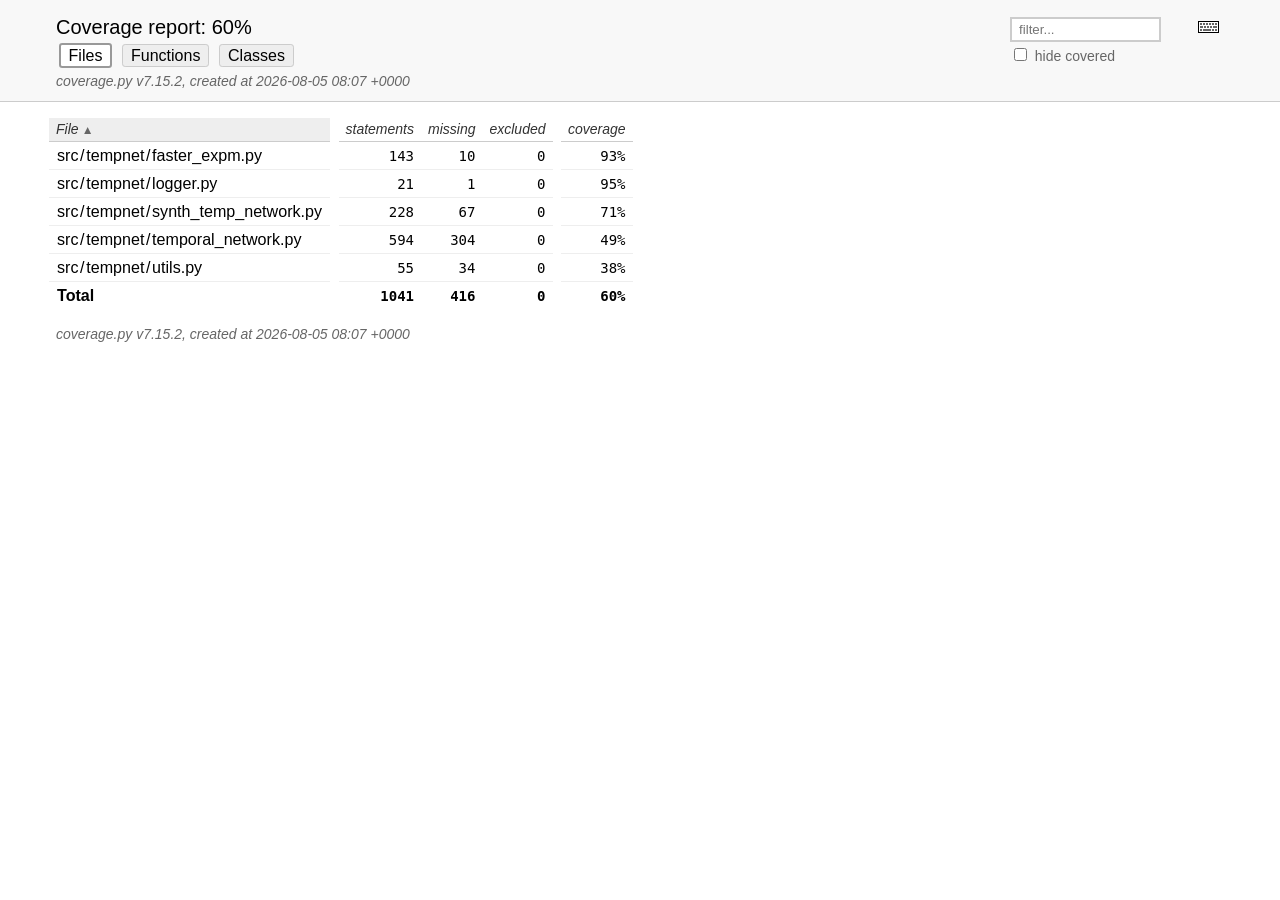
==== htmlcov/index.html @ 44eaebb2 "ci: Update coverage data" ====
<!DOCTYPE html>
<html lang="en">
<head>
    <meta http-equiv="Content-Type" content="text/html; charset=utf-8">
    <title>Coverage report</title>
    <link rel="icon" sizes="32x32" href="favicon_32_cb_c827f16f.png">
    <link rel="stylesheet" href="style_cb_4667309f.css" type="text/css">
    <script src="coverage_html_cb_dd2e7eb5.js" defer></script>
</head>
<body class="indexfile">
<header>
    <div class="content">
        <h1>Coverage report:
            <span class="pc_cov">60%</span>
        </h1>
        <aside id="help_panel_wrapper">
            <input id="help_panel_state" type="checkbox">
            <label for="help_panel_state">
                <img id="keyboard_icon" src="keybd_closed_cb_900cfef5.png" alt="Show/hide keyboard shortcuts">
            </label>
            <div id="help_panel">
                <p class="legend">Shortcuts on this page</p>
                <div class="keyhelp">
                    <p>
                        <kbd>f</kbd>
                        <kbd>s</kbd>
                        <kbd>m</kbd>
                        <kbd>x</kbd>
                        <kbd>c</kbd>
                        &nbsp; change column sorting
                    </p>
                    <p>
                        <kbd>[</kbd>
                        <kbd>]</kbd>
                        &nbsp; prev/next file
                    </p>
                    <p>
                        <kbd>?</kbd> &nbsp; show/hide this help
                    </p>
                </div>
            </div>
        </aside>
        <form id="filter_container">
            <input id="filter" type="text" value="" placeholder="filter...">
            <div>
                <input id="hide100" type="checkbox" >
                <label for="hide100">hide covered</label>
            </div>
        </form>
        <h2>
                <a class="button current">Files</a>
                <a class="button" href="function_index.html">Functions</a>
                <a class="button" href="class_index.html">Classes</a>
        </h2>
        <p class="text">
            <a class="nav" href="https://coverage.readthedocs.io/en/7.15.2">coverage.py v7.15.2</a>,
            created at 2026-08-05 08:07 +0000
        </p>
    </div>
</header>
<main id="index">
    <table class="index" data-sortable>
        <thead>
            <tr class="tablehead" title="Click to sort">
                <th id="file" class="name" aria-sort="none" data-shortcut="f">File<span class="arrows"></span></th>
                <th class="spacer">&nbsp;</th>
                <th id="statements" aria-sort="none" data-default-sort-order="descending" data-shortcut="s">statements<span class="arrows"></span></th>
                <th id="missing" aria-sort="none" data-default-sort-order="descending" data-shortcut="m">missing<span class="arrows"></span></th>
                <th id="excluded" aria-sort="none" data-default-sort-order="descending" data-shortcut="x">excluded<span class="arrows"></span></th>
                <th class="spacer">&nbsp;</th>
                <th id="coverage" aria-sort="none" data-shortcut="c">coverage<span class="arrows"></span></th>
            </tr>
        </thead>
        <tbody>
            <tr class="region">
                <td class="name"><a href="z_d9be303223cbfbc5_faster_expm_py.html">src<span class="sep">/</span>tempnet<span class="sep">/</span>faster_expm.py</a></td>
                <td class="spacer">&nbsp;</td>
                <td>143</td>
                <td>10</td>
                <td>0</td>
                <td class="spacer">&nbsp;</td>
                <td data-ratio="133 143">93%</td>
            </tr>
            <tr class="region">
                <td class="name"><a href="z_d9be303223cbfbc5_logger_py.html">src<span class="sep">/</span>tempnet<span class="sep">/</span>logger.py</a></td>
                <td class="spacer">&nbsp;</td>
                <td>21</td>
                <td>1</td>
                <td>0</td>
                <td class="spacer">&nbsp;</td>
                <td data-ratio="20 21">95%</td>
            </tr>
            <tr class="region">
                <td class="name"><a href="z_d9be303223cbfbc5_synth_temp_network_py.html">src<span class="sep">/</span>tempnet<span class="sep">/</span>synth_temp_network.py</a></td>
                <td class="spacer">&nbsp;</td>
                <td>228</td>
                <td>67</td>
                <td>0</td>
                <td class="spacer">&nbsp;</td>
                <td data-ratio="161 228">71%</td>
            </tr>
            <tr class="region">
                <td class="name"><a href="z_d9be303223cbfbc5_temporal_network_py.html">src<span class="sep">/</span>tempnet<span class="sep">/</span>temporal_network.py</a></td>
                <td class="spacer">&nbsp;</td>
                <td>594</td>
                <td>304</td>
                <td>0</td>
                <td class="spacer">&nbsp;</td>
                <td data-ratio="290 594">49%</td>
            </tr>
            <tr class="region">
                <td class="name"><a href="z_d9be303223cbfbc5_utils_py.html">src<span class="sep">/</span>tempnet<span class="sep">/</span>utils.py</a></td>
                <td class="spacer">&nbsp;</td>
                <td>55</td>
                <td>34</td>
                <td>0</td>
                <td class="spacer">&nbsp;</td>
                <td data-ratio="21 55">38%</td>
            </tr>
        </tbody>
        <tfoot>
            <tr class="total">
                <td class="name">Total</td>
                <td class="spacer">&nbsp;</td>
                <td>1041</td>
                <td>416</td>
                <td>0</td>
                <td class="spacer">&nbsp;</td>
                <td data-ratio="625 1041">60%</td>
            </tr>
        </tfoot>
    </table>
    <p id="no_rows">
        No items found using the specified filter.
    </p>
</main>
<footer>
    <div class="content">
        <p>
            <a class="nav" href="https://coverage.readthedocs.io/en/7.15.2">coverage.py v7.15.2</a>,
            created at 2026-08-05 08:07 +0000
        </p>
    </div>
    <aside class="hidden">
        <a id="prevFileLink" class="nav" href="z_d9be303223cbfbc5_utils_py.html"></a>
        <a id="nextFileLink" class="nav" href="z_d9be303223cbfbc5_faster_expm_py.html"></a>
        <button type="button" class="button_prev_file" data-shortcut="["></button>
        <button type="button" class="button_next_file" data-shortcut="]"></button>
        <button type="button" class="button_show_hide_help" data-shortcut="?"></button>
    </aside>
</footer>
</body>
</html>
---- htmlcov/style_cb_4667309f.css ----
@charset "UTF-8";
/* Licensed under the Apache License: http://www.apache.org/licenses/LICENSE-2.0 */
/* For details: https://github.com/coveragepy/coveragepy/blob/main/NOTICE.txt */
/* Don't edit this .css file. Edit the .scss file instead! */
html, body, h1, h2, h3, p, table, td, th { margin: 0; padding: 0; border: 0; font-weight: inherit; font-style: inherit; font-size: 100%; font-family: inherit; vertical-align: baseline; }

body { font-family: -apple-system, BlinkMacSystemFont, "Segoe UI", Roboto, Ubuntu, Cantarell, "Helvetica Neue", sans-serif; font-size: 1em; background: #fff; color: #000; }

@media (prefers-color-scheme: dark) { body { background: #1e1e1e; } }

@media (prefers-color-scheme: dark) { body { color: #eee; } }

html > body { font-size: 16px; }

a:active, a:focus { outline: 2px dashed #007acc; }

p { font-size: .875em; line-height: 1.4em; }

table { border-collapse: collapse; }

td { vertical-align: top; }

table tr.hidden { display: none !important; }

p#no_rows { display: none; font-size: 1.15em; font-family: -apple-system, BlinkMacSystemFont, "Segoe UI", Roboto, Ubuntu, Cantarell, "Helvetica Neue", sans-serif; }

a.nav { text-decoration: none; color: inherit; }

a.nav:hover { text-decoration: underline; color: inherit; }

.hidden { display: none; }

header { background: #f8f8f8; width: 100%; z-index: 2; border-bottom: 1px solid #ccc; }

@media (prefers-color-scheme: dark) { header { background: black; } }

@media (prefers-color-scheme: dark) { header { border-color: #333; } }

header .content { padding: 1rem 3.5rem; }

header h2 { margin-top: .5em; font-size: 1em; }

header h2 a.button { font-family: inherit; font-size: inherit; border: 1px solid; border-radius: .2em; background: #eee; color: inherit; text-decoration: none; padding: .1em .5em; margin: 1px calc(.1em + 1px); cursor: pointer; border-color: #ccc; }

@media (prefers-color-scheme: dark) { header h2 a.button { background: #333; } }

@media (prefers-color-scheme: dark) { header h2 a.button { border-color: #444; } }

header h2 a.button.current { border: 2px solid; background: #fff; border-color: #999; cursor: default; }

@media (prefers-color-scheme: dark) { header h2 a.button.current { background: #1e1e1e; } }

@media (prefers-color-scheme: dark) { header h2 a.button.current { border-color: #777; } }

header p.text { margin: .5em 0 -.5em; color: #666; font-style: italic; }

@media (prefers-color-scheme: dark) { header p.text { color: #aaa; } }

header.sticky { position: fixed; left: 0; right: 0; height: 2.5em; }

header.sticky .text { display: none; }

header.sticky h1, header.sticky h2 { font-size: 1em; margin-top: 0; display: inline-block; }

header.sticky .content { padding: 0.5rem 3.5rem; }

header.sticky .content p { font-size: 1em; }

header.sticky ~ #source { padding-top: 6.5em; }

main { position: relative; z-index: 1; }

footer { margin: 1rem 3.5rem; }

footer .content { padding: 0; color: #666; font-style: italic; }

@media (prefers-color-scheme: dark) { footer .content { color: #aaa; } }

#index { margin: 1rem 0 0 3.5rem; }

h1 { font-size: 1.25em; display: inline-block; }

#filter_container { float: right; margin: 0 2em 0 0; line-height: 1.66em; }

#filter_container #filter { width: 10em; padding: 0.2em 0.5em; border: 2px solid #ccc; background: #fff; color: #000; }

@media (prefers-color-scheme: dark) { #filter_container #filter { border-color: #444; } }

@media (prefers-color-scheme: dark) { #filter_container #filter { background: #1e1e1e; } }

@media (prefers-color-scheme: dark) { #filter_container #filter { color: #eee; } }

#filter_container #filter:focus { border-color: #007acc; }

#filter_container :disabled ~ label { color: #ccc; }

@media (prefers-color-scheme: dark) { #filter_container :disabled ~ label { color: #444; } }

#filter_container label { font-size: .875em; color: #666; }

@media (prefers-color-scheme: dark) { #filter_container label { color: #aaa; } }

header button { font-family: inherit; font-size: inherit; border: 1px solid; border-radius: .2em; background: #eee; color: inherit; text-decoration: none; padding: .1em .5em; margin: 1px calc(.1em + 1px); cursor: pointer; border-color: #ccc; }

@media (prefers-color-scheme: dark) { header button { background: #333; } }

@media (prefers-color-scheme: dark) { header button { border-color: #444; } }

header button:active, header button:focus { outline: 2px dashed #007acc; }

header button.run { background: #eeffee; }

@media (prefers-color-scheme: dark) { header button.run { background: #373d29; } }

header button.run.show_run { background: #dfd; border: 2px solid #00dd00; margin: 0 .1em; }

@media (prefers-color-scheme: dark) { header button.run.show_run { background: #373d29; } }

header button.mis { background: #ffeeee; }

@media (prefers-color-scheme: dark) { header button.mis { background: #4b1818; } }

header button.mis.show_mis { background: #fdd; border: 2px solid #ff0000; margin: 0 .1em; }

@media (prefers-color-scheme: dark) { header button.mis.show_mis { background: #4b1818; } }

header button.exc { background: #f7f7f7; }

@media (prefers-color-scheme: dark) { header button.exc { background: #333; } }

header button.exc.show_exc { background: #eee; border: 2px solid #808080; margin: 0 .1em; }

@media (prefers-color-scheme: dark) { header button.exc.show_exc { background: #333; } }

header button.par { background: #ffffd5; }

@media (prefers-color-scheme: dark) { header button.par { background: #650; } }

header button.par.show_par { background: #ffa; border: 2px solid #bbbb00; margin: 0 .1em; }

@media (prefers-color-scheme: dark) { header button.par.show_par { background: #650; } }

#help_panel, #source p .annotate.long { display: none; position: absolute; z-index: 999; background: #ffffcc; border: 1px solid #888; border-radius: .2em; color: #333; padding: .25em .5em; }

#source p .annotate.long { white-space: normal; float: right; top: 1.75em; right: 1em; height: auto; }

#help_panel_wrapper { float: right; position: relative; }

#keyboard_icon { margin: 5px; }

#help_panel_state { display: none; }

#help_panel { top: 25px; right: 0; padding: .75em; border: 1px solid #883; color: #333; }

#help_panel .keyhelp p { margin-top: .75em; }

#help_panel .legend { font-style: italic; margin-bottom: 1em; }

.indexfile #help_panel { width: 25em; }

.pyfile #help_panel { width: 18em; }

#help_panel_state:checked ~ #help_panel { display: block; }

kbd { border: 1px solid black; border-color: #888 #333 #333 #888; padding: .1em .35em; font-family: SFMono-Regular, Menlo, Monaco, Consolas, monospace; font-weight: bold; background: #eee; border-radius: 3px; }

.sep { padding: 0 .1em; }

#source { padding: 1em 0 1em 3.5rem; font-family: SFMono-Regular, Menlo, Monaco, Consolas, monospace; }

#source p { position: relative; white-space: pre; }

#source p * { box-sizing: border-box; }

#source p .n { float: left; text-align: right; width: 3.5rem; box-sizing: border-box; margin-left: -3.5rem; padding-right: 1em; color: #999; user-select: none; }

@media (prefers-color-scheme: dark) { #source p .n { color: #777; } }

#source p .n.highlight { background: #ffdd00; }

#source p .n a { scroll-margin-top: 6em; text-decoration: none; color: #999; }

@media (prefers-color-scheme: dark) { #source p .n a { color: #777; } }

#source p .n a:hover { text-decoration: underline; color: #999; }

@media (prefers-color-scheme: dark) { #source p .n a:hover { color: #777; } }

#source p .t { display: inline-block; width: 100%; box-sizing: border-box; margin-left: -.5em; padding-left: 0.3em; border-left: 0.2em solid #fff; }

@media (prefers-color-scheme: dark) { #source p .t { border-color: #1e1e1e; } }

#source p .t:hover { background: #f2f2f2; }

@media (prefers-color-scheme: dark) { #source p .t:hover { background: #282828; } }

#source p .t:hover ~ .r .annotate.long { display: block; }

#source p .t .com { color: #008000; font-style: italic; line-height: 1px; }

@media (prefers-color-scheme: dark) { #source p .t .com { color: #6a9955; } }

#source p .t .key { font-weight: bold; line-height: 1px; }

#source p .t .str, #source p .t .fst { color: #0451a5; }

@media (prefers-color-scheme: dark) { #source p .t .str, #source p .t .fst { color: #9cdcfe; } }

#source p.mis .t { border-left: 0.2em solid #ff0000; }

#source p.mis.show_mis .t { background: #fdd; }

@media (prefers-color-scheme: dark) { #source p.mis.show_mis .t { background: #4b1818; } }

#source p.mis.show_mis .t:hover { background: #f2d2d2; }

@media (prefers-color-scheme: dark) { #source p.mis.show_mis .t:hover { background: #532323; } }

#source p.mis.mis2 .t { border-left: 0.2em dotted #ff0000; }

#source p.mis.mis2.show_mis .t { background: #ffeeee; }

@media (prefers-color-scheme: dark) { #source p.mis.mis2.show_mis .t { background: #351b1b; } }

#source p.mis.mis2.show_mis .t:hover { background: #f2d2d2; }

@media (prefers-color-scheme: dark) { #source p.mis.mis2.show_mis .t:hover { background: #532323; } }

#source p.run .t { border-left: 0.2em solid #00dd00; }

#source p.run.show_run .t { background: #dfd; }

@media (prefers-color-scheme: dark) { #source p.run.show_run .t { background: #373d29; } }

#source p.run.show_run .t:hover { background: #d2f2d2; }

@media (prefers-color-scheme: dark) { #source p.run.show_run .t:hover { background: #404633; } }

#source p.run.run2 .t { border-left: 0.2em dotted #00dd00; }

#source p.run.run2.show_run .t { background: #eeffee; }

@media (prefers-color-scheme: dark) { #source p.run.run2.show_run .t { background: #2b2e24; } }

#source p.run.run2.show_run .t:hover { background: #d2f2d2; }

@media (prefers-color-scheme: dark) { #source p.run.run2.show_run .t:hover { background: #404633; } }

#source p.exc .t { border-left: 0.2em solid #808080; }

#source p.exc.show_exc .t { background: #eee; }

@media (prefers-color-scheme: dark) { #source p.exc.show_exc .t { background: #333; } }

#source p.exc.show_exc .t:hover { background: #e2e2e2; }

@media (prefers-color-scheme: dark) { #source p.exc.show_exc .t:hover { background: #3c3c3c; } }

#source p.exc.exc2 .t { border-left: 0.2em dotted #808080; }

#source p.exc.exc2.show_exc .t { background: #f7f7f7; }

@media (prefers-color-scheme: dark) { #source p.exc.exc2.show_exc .t { background: #292929; } }

#source p.exc.exc2.show_exc .t:hover { background: #e2e2e2; }

@media (prefers-color-scheme: dark) { #source p.exc.exc2.show_exc .t:hover { background: #3c3c3c; } }

#source p.par .t { border-left: 0.2em solid #bbbb00; }

#source p.par.show_par .t { background: #ffa; }

@media (prefers-color-scheme: dark) { #source p.par.show_par .t { background: #650; } }

#source p.par.show_par .t:hover { background: #f2f2a2; }

@media (prefers-color-scheme: dark) { #source p.par.show_par .t:hover { background: #6d5d0c; } }

#source p.par.par2 .t { border-left: 0.2em dotted #bbbb00; }

#source p.par.par2.show_par .t { background: #ffffd5; }

@media (prefers-color-scheme: dark) { #source p.par.par2.show_par .t { background: #423a0f; } }

#source p.par.par2.show_par .t:hover { background: #f2f2a2; }

@media (prefers-color-scheme: dark) { #source p.par.par2.show_par .t:hover { background: #6d5d0c; } }

#source p .r { position: absolute; top: 0; right: 2.5em; font-family: -apple-system, BlinkMacSystemFont, "Segoe UI", Roboto, Ubuntu, Cantarell, "Helvetica Neue", sans-serif; }

#source p .annotate { font-family: -apple-system, BlinkMacSystemFont, "Segoe UI", Roboto, Ubuntu, Cantarell, "Helvetica Neue", sans-serif; color: #666; padding-right: .5em; }

@media (prefers-color-scheme: dark) { #source p .annotate { color: #ddd; } }

#source p .annotate.short:hover ~ .long { display: block; }

#source p .annotate.long { width: 30em; right: 2.5em; }

#source p input { display: none; }

#source p input ~ .r label.ctx { cursor: pointer; border-radius: .25em; }

#source p input ~ .r label.ctx::before { content: "▶ "; }

#source p input ~ .r label.ctx:hover { background: #e8f4ff; color: #666; }

@media (prefers-color-scheme: dark) { #source p input ~ .r label.ctx:hover { background: #0f3a42; } }

@media (prefers-color-scheme: dark) { #source p input ~ .r label.ctx:hover { color: #aaa; } }

#source p input:checked ~ .r label.ctx { background: #d0e8ff; color: #666; border-radius: .75em .75em 0 0; padding: 0 .5em; margin: -.25em 0; }

@media (prefers-color-scheme: dark) { #source p input:checked ~ .r label.ctx { background: #056; } }

@media (prefers-color-scheme: dark) { #source p input:checked ~ .r label.ctx { color: #aaa; } }

#source p input:checked ~ .r label.ctx::before { content: "▼ "; }

#source p input:checked ~ .ctxs { padding: .25em .5em; overflow-y: scroll; max-height: 10.5em; }

#source p label.ctx { color: #999; display: inline-block; padding: 0 .5em; font-size: .8333em; }

@media (prefers-color-scheme: dark) { #source p label.ctx { color: #777; } }

#source p .ctxs { display: block; max-height: 0; overflow-y: hidden; transition: all .2s; padding: 0 .5em; font-family: -apple-system, BlinkMacSystemFont, "Segoe UI", Roboto, Ubuntu, Cantarell, "Helvetica Neue", sans-serif; white-space: nowrap; background: #d0e8ff; border-radius: .25em; margin-right: 1.75em; text-align: right; }

@media (prefers-color-scheme: dark) { #source p .ctxs { background: #056; } }

#index { font-family: SFMono-Regular, Menlo, Monaco, Consolas, monospace; font-size: 0.875em; }

#index table.index { margin-left: -.5em; }

#index td, #index th { text-align: right; vertical-align: baseline; padding: .25em .5em; border-bottom: 1px solid #eee; }

@media (prefers-color-scheme: dark) { #index td, #index th { border-color: #333; } }

#index td.name, #index th.name { text-align: left; width: auto; font-family: -apple-system, BlinkMacSystemFont, "Segoe UI", Roboto, Ubuntu, Cantarell, "Helvetica Neue", sans-serif; min-width: 15em; }

#index td.left, #index th.left { text-align: left; }

#index td.spacer, #index th.spacer { border: none; padding: 0; }

#index td.spacer:hover, #index th.spacer:hover { background: inherit; }

#index th { font-family: -apple-system, BlinkMacSystemFont, "Segoe UI", Roboto, Ubuntu, Cantarell, "Helvetica Neue", sans-serif; font-style: italic; color: #333; border-color: #ccc; cursor: pointer; }

@media (prefers-color-scheme: dark) { #index th { color: #ddd; } }

@media (prefers-color-scheme: dark) { #index th { border-color: #444; } }

#index th:hover { background: #eee; }

@media (prefers-color-scheme: dark) { #index th:hover { background: #333; } }

#index th .arrows { color: #666; font-size: 85%; font-family: sans-serif; font-style: normal; pointer-events: none; }

#index th[aria-sort="ascending"], #index th[aria-sort="descending"] { white-space: nowrap; background: #eee; padding-left: .5em; }

@media (prefers-color-scheme: dark) { #index th[aria-sort="ascending"], #index th[aria-sort="descending"] { background: #333; } }

#index th[aria-sort="ascending"] .arrows::after { content: " ▲"; }

#index th[aria-sort="descending"] .arrows::after { content: " ▼"; }

#index tr.grouphead th { cursor: default; font-style: normal; border-color: #999; }

@media (prefers-color-scheme: dark) { #index tr.grouphead th { border-color: #777; } }

#index td.name { font-size: 1.15em; }

#index td.name a { text-decoration: none; color: inherit; }

#index td.name .no-noun { font-style: italic; }

#index tr.total td, #index tr.total_dynamic td { font-weight: bold; border-bottom: none; }

#index tr.region:hover { background: #eee; }

@media (prefers-color-scheme: dark) { #index tr.region:hover { background: #333; } }

#index tr.region:hover td.name { text-decoration: underline; color: inherit; }

#scroll_marker { position: fixed; z-index: 3; right: 0; top: 0; width: 16px; height: 100%; background: #fff; border-left: 1px solid #eee; will-change: transform; }

@media (prefers-color-scheme: dark) { #scroll_marker { background: #1e1e1e; } }

@media (prefers-color-scheme: dark) { #scroll_marker { border-color: #333; } }

#scroll_marker .marker { background: #ccc; position: absolute; min-height: 3px; width: 100%; }

@media (prefers-color-scheme: dark) { #scroll_marker .marker { background: #444; } }
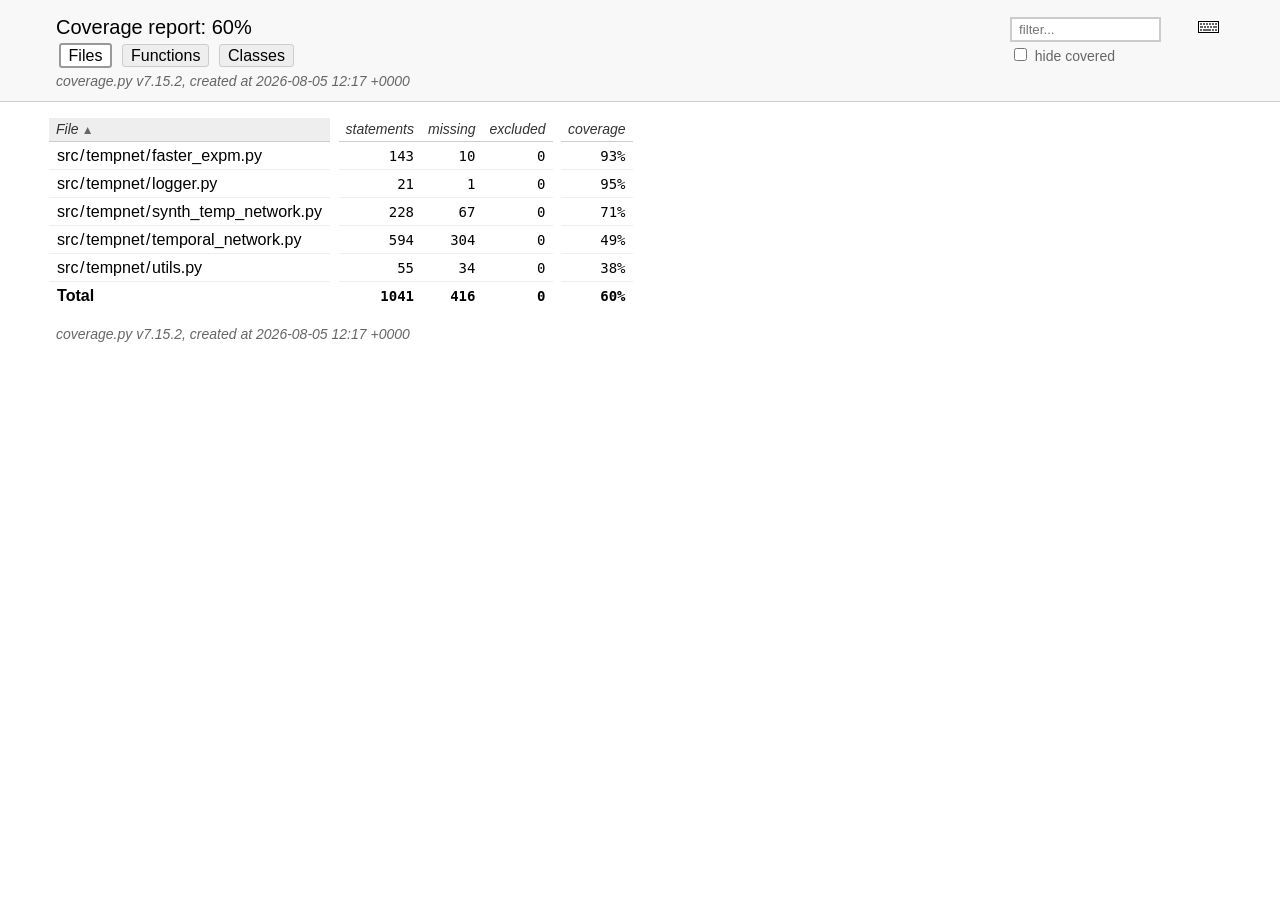
==== commit 3e983fcd: "ci: Update coverage data" ====
--- a/htmlcov/index.html
+++ b/htmlcov/index.html
@@ -54,7 +54,7 @@
         </h2>
         <p class="text">
             <a class="nav" href="https://coverage.readthedocs.io/en/7.15.2">coverage.py v7.15.2</a>,
-            created at 2026-08-05 08:07 +0000
+            created at 2026-08-05 12:17 +0000
         </p>
     </div>
 </header>
@@ -138,7 +138,7 @@
     <div class="content">
         <p>
             <a class="nav" href="https://coverage.readthedocs.io/en/7.15.2">coverage.py v7.15.2</a>,
-            created at 2026-08-05 08:07 +0000
+            created at 2026-08-05 12:17 +0000
         </p>
     </div>
     <aside class="hidden">
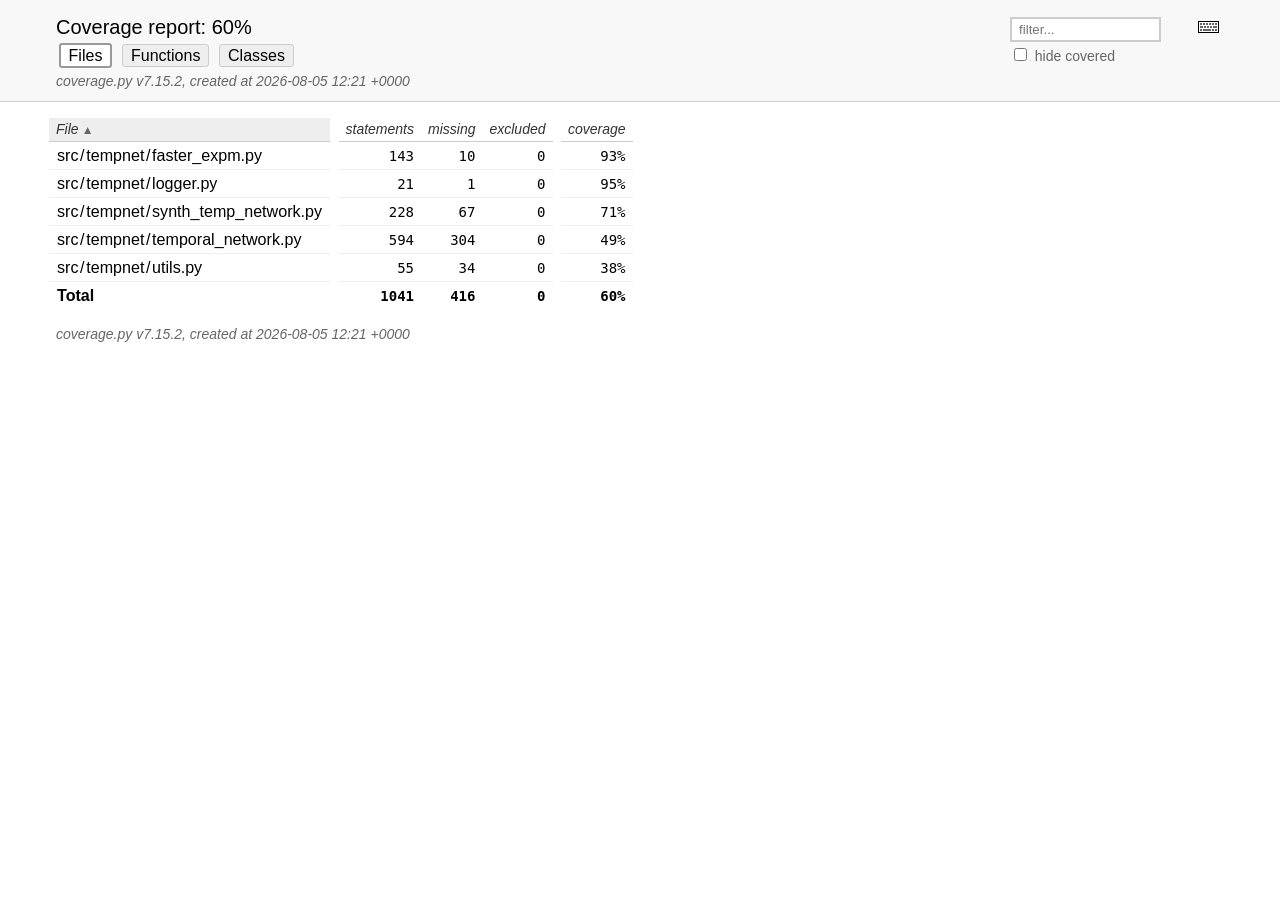
==== commit abad1a8b: "ci: Update coverage data" ====
--- a/htmlcov/index.html
+++ b/htmlcov/index.html
@@ -54,7 +54,7 @@
         </h2>
         <p class="text">
             <a class="nav" href="https://coverage.readthedocs.io/en/7.15.2">coverage.py v7.15.2</a>,
-            created at 2026-08-05 12:17 +0000
+            created at 2026-08-05 12:21 +0000
         </p>
     </div>
 </header>
@@ -138,7 +138,7 @@
     <div class="content">
         <p>
             <a class="nav" href="https://coverage.readthedocs.io/en/7.15.2">coverage.py v7.15.2</a>,
-            created at 2026-08-05 12:17 +0000
+            created at 2026-08-05 12:21 +0000
         </p>
     </div>
     <aside class="hidden">
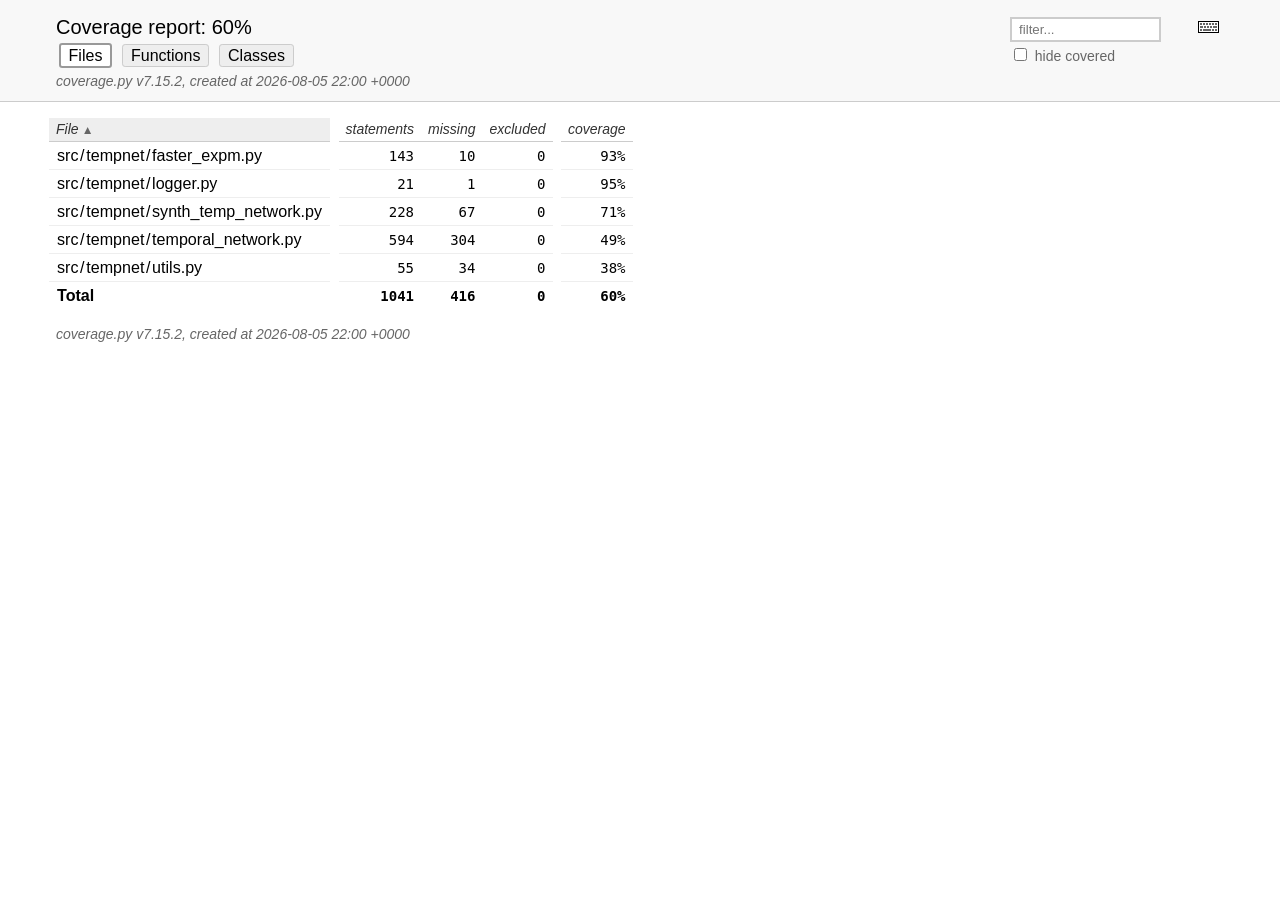
==== commit 25939f6d: "ci: Update coverage data" ====
--- a/htmlcov/index.html
+++ b/htmlcov/index.html
@@ -54,7 +54,7 @@
         </h2>
         <p class="text">
             <a class="nav" href="https://coverage.readthedocs.io/en/7.15.2">coverage.py v7.15.2</a>,
-            created at 2026-08-05 12:21 +0000
+            created at 2026-08-05 22:00 +0000
         </p>
     </div>
 </header>
@@ -138,7 +138,7 @@
     <div class="content">
         <p>
             <a class="nav" href="https://coverage.readthedocs.io/en/7.15.2">coverage.py v7.15.2</a>,
-            created at 2026-08-05 12:21 +0000
+            created at 2026-08-05 22:00 +0000
         </p>
     </div>
     <aside class="hidden">
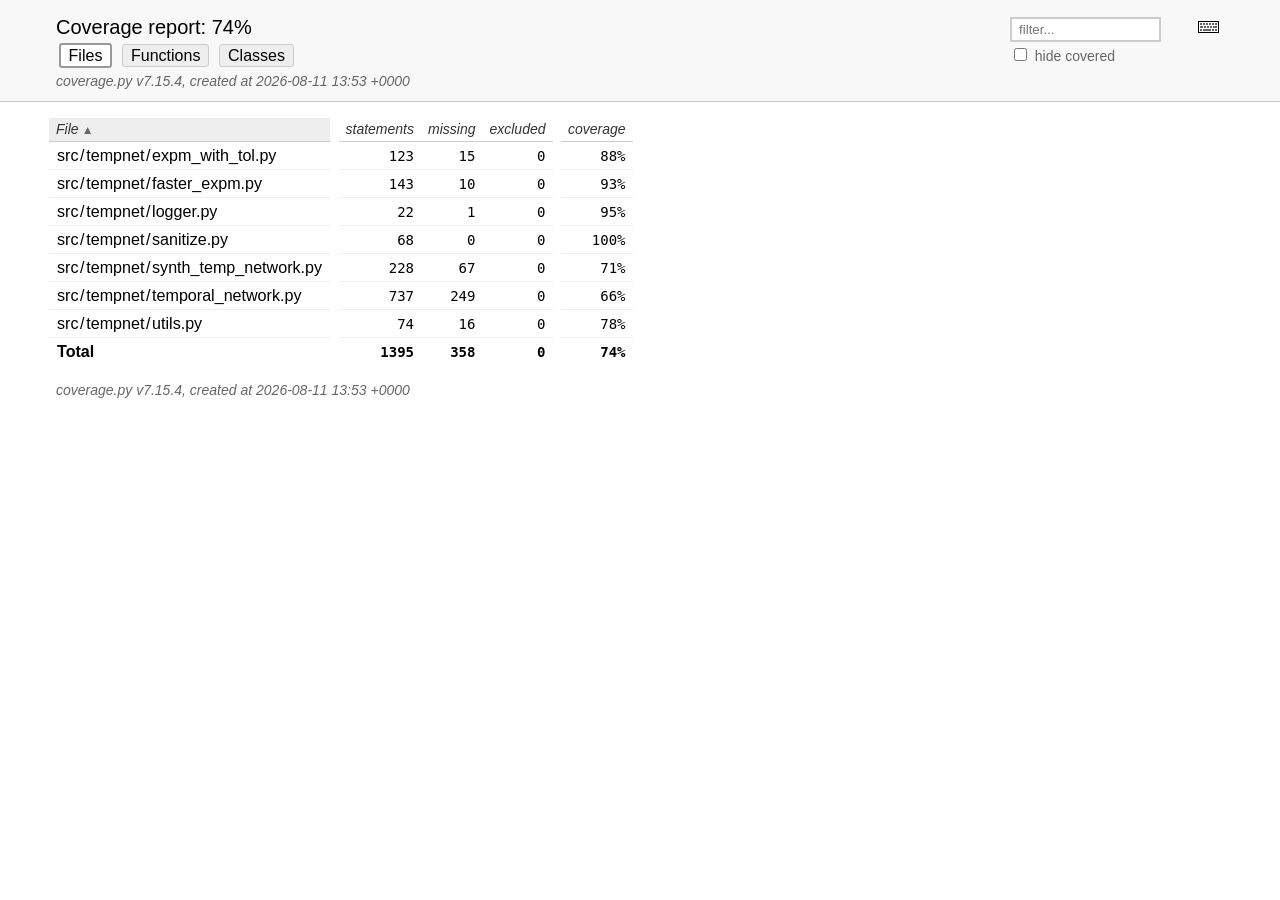
==== commit 15d3aac6: "ci: Update coverage data" ====
--- a/htmlcov/index.html
+++ b/htmlcov/index.html
@@ -11,7 +11,7 @@
 <header>
     <div class="content">
         <h1>Coverage report:
-            <span class="pc_cov">60%</span>
+            <span class="pc_cov">74%</span>
         </h1>
         <aside id="help_panel_wrapper">
             <input id="help_panel_state" type="checkbox">
@@ -53,8 +53,8 @@
                 <a class="button" href="class_index.html">Classes</a>
         </h2>
         <p class="text">
-            <a class="nav" href="https://coverage.readthedocs.io/en/7.15.2">coverage.py v7.15.2</a>,
-            created at 2026-08-05 22:00 +0000
+            <a class="nav" href="https://coverage.readthedocs.io/en/7.15.4">coverage.py v7.15.4</a>,
+            created at 2026-08-11 13:53 +0000
         </p>
     </div>
 </header>
@@ -73,6 +73,15 @@
         </thead>
         <tbody>
             <tr class="region">
+                <td class="name"><a href="z_d9be303223cbfbc5_expm_with_tol_py.html">src<span class="sep">/</span>tempnet<span class="sep">/</span>expm_with_tol.py</a></td>
+                <td class="spacer">&nbsp;</td>
+                <td>123</td>
+                <td>15</td>
+                <td>0</td>
+                <td class="spacer">&nbsp;</td>
+                <td data-ratio="108 123">88%</td>
+            </tr>
+            <tr class="region">
                 <td class="name"><a href="z_d9be303223cbfbc5_faster_expm_py.html">src<span class="sep">/</span>tempnet<span class="sep">/</span>faster_expm.py</a></td>
                 <td class="spacer">&nbsp;</td>
                 <td>143</td>
@@ -84,11 +93,20 @@
             <tr class="region">
                 <td class="name"><a href="z_d9be303223cbfbc5_logger_py.html">src<span class="sep">/</span>tempnet<span class="sep">/</span>logger.py</a></td>
                 <td class="spacer">&nbsp;</td>
-                <td>21</td>
+                <td>22</td>
                 <td>1</td>
                 <td>0</td>
                 <td class="spacer">&nbsp;</td>
-                <td data-ratio="20 21">95%</td>
+                <td data-ratio="21 22">95%</td>
+            </tr>
+            <tr class="region">
+                <td class="name"><a href="z_d9be303223cbfbc5_sanitize_py.html">src<span class="sep">/</span>tempnet<span class="sep">/</span>sanitize.py</a></td>
+                <td class="spacer">&nbsp;</td>
+                <td>68</td>
+                <td>0</td>
+                <td>0</td>
+                <td class="spacer">&nbsp;</td>
+                <td data-ratio="68 68">100%</td>
             </tr>
             <tr class="region">
                 <td class="name"><a href="z_d9be303223cbfbc5_synth_temp_network_py.html">src<span class="sep">/</span>tempnet<span class="sep">/</span>synth_temp_network.py</a></td>
@@ -102,31 +120,31 @@
             <tr class="region">
                 <td class="name"><a href="z_d9be303223cbfbc5_temporal_network_py.html">src<span class="sep">/</span>tempnet<span class="sep">/</span>temporal_network.py</a></td>
                 <td class="spacer">&nbsp;</td>
-                <td>594</td>
-                <td>304</td>
+                <td>737</td>
+                <td>249</td>
                 <td>0</td>
                 <td class="spacer">&nbsp;</td>
-                <td data-ratio="290 594">49%</td>
+                <td data-ratio="488 737">66%</td>
             </tr>
             <tr class="region">
                 <td class="name"><a href="z_d9be303223cbfbc5_utils_py.html">src<span class="sep">/</span>tempnet<span class="sep">/</span>utils.py</a></td>
                 <td class="spacer">&nbsp;</td>
-                <td>55</td>
-                <td>34</td>
+                <td>74</td>
+                <td>16</td>
                 <td>0</td>
                 <td class="spacer">&nbsp;</td>
-                <td data-ratio="21 55">38%</td>
+                <td data-ratio="58 74">78%</td>
             </tr>
         </tbody>
         <tfoot>
             <tr class="total">
                 <td class="name">Total</td>
                 <td class="spacer">&nbsp;</td>
-                <td>1041</td>
-                <td>416</td>
+                <td>1395</td>
+                <td>358</td>
                 <td>0</td>
                 <td class="spacer">&nbsp;</td>
-                <td data-ratio="625 1041">60%</td>
+                <td data-ratio="1037 1395">74%</td>
             </tr>
         </tfoot>
     </table>
@@ -137,13 +155,13 @@
 <footer>
     <div class="content">
         <p>
-            <a class="nav" href="https://coverage.readthedocs.io/en/7.15.2">coverage.py v7.15.2</a>,
-            created at 2026-08-05 22:00 +0000
+            <a class="nav" href="https://coverage.readthedocs.io/en/7.15.4">coverage.py v7.15.4</a>,
+            created at 2026-08-11 13:53 +0000
         </p>
     </div>
     <aside class="hidden">
         <a id="prevFileLink" class="nav" href="z_d9be303223cbfbc5_utils_py.html"></a>
-        <a id="nextFileLink" class="nav" href="z_d9be303223cbfbc5_faster_expm_py.html"></a>
+        <a id="nextFileLink" class="nav" href="z_d9be303223cbfbc5_expm_with_tol_py.html"></a>
         <button type="button" class="button_prev_file" data-shortcut="["></button>
         <button type="button" class="button_next_file" data-shortcut="]"></button>
         <button type="button" class="button_show_hide_help" data-shortcut="?"></button>
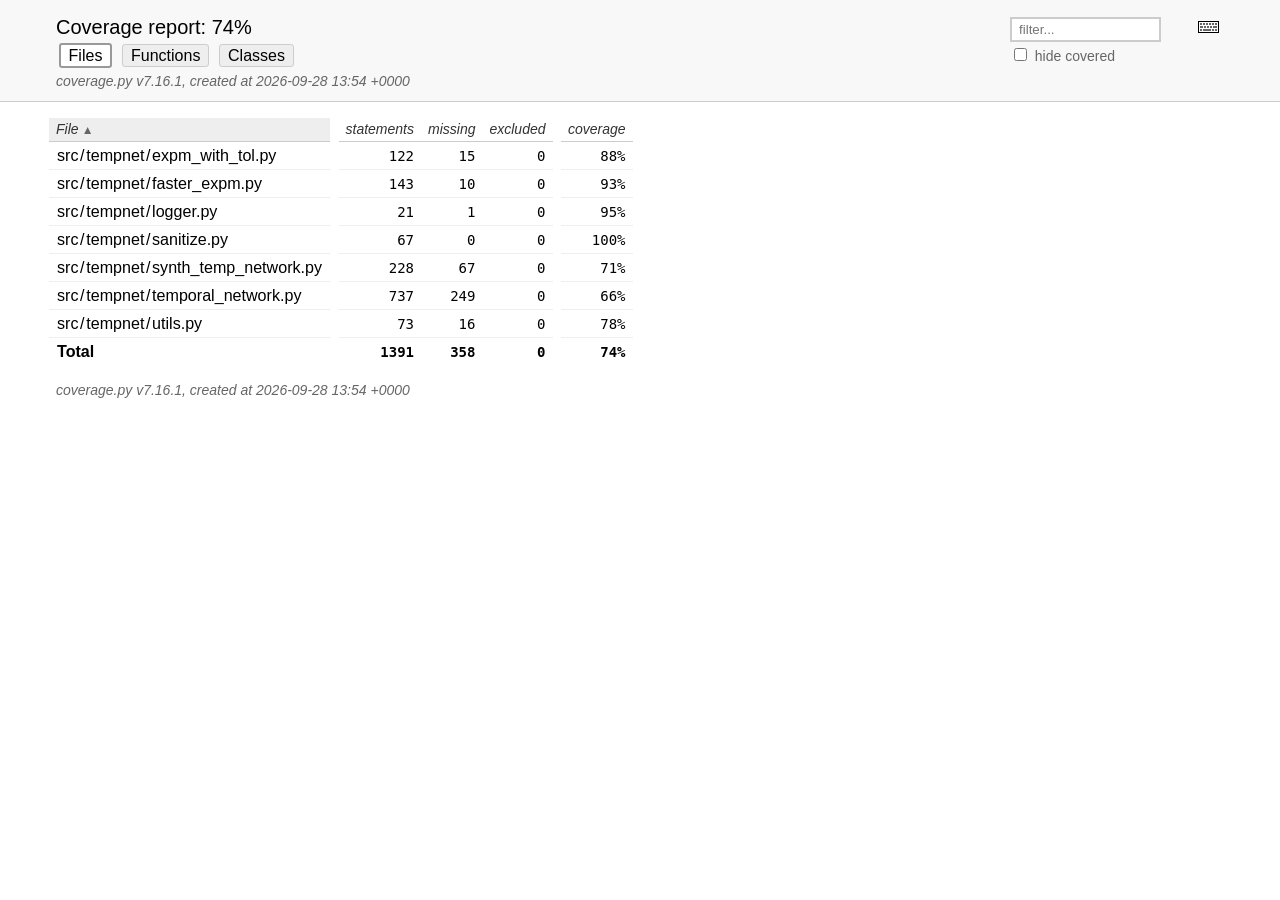
==== commit e920aa5d: "ci: Update coverage data" ====
--- a/htmlcov/index.html
+++ b/htmlcov/index.html
@@ -5,7 +5,7 @@
     <title>Coverage report</title>
     <link rel="icon" sizes="32x32" href="favicon_32_cb_c827f16f.png">
     <link rel="stylesheet" href="style_cb_4667309f.css" type="text/css">
-    <script src="coverage_html_cb_dd2e7eb5.js" defer></script>
+    <script src="coverage_html_cb_15cffcd0.js" defer></script>
 </head>
 <body class="indexfile">
 <header>
@@ -53,8 +53,8 @@
                 <a class="button" href="class_index.html">Classes</a>
         </h2>
         <p class="text">
-            <a class="nav" href="https://coverage.readthedocs.io/en/7.15.4">coverage.py v7.15.4</a>,
-            created at 2026-08-11 13:53 +0000
+            <a class="nav" href="https://coverage.readthedocs.io/en/7.16.1">coverage.py v7.16.1</a>,
+            created at 2026-09-28 13:54 +0000
         </p>
     </div>
 </header>
@@ -75,11 +75,11 @@
             <tr class="region">
                 <td class="name"><a href="z_d9be303223cbfbc5_expm_with_tol_py.html">src<span class="sep">/</span>tempnet<span class="sep">/</span>expm_with_tol.py</a></td>
                 <td class="spacer">&nbsp;</td>
-                <td>123</td>
+                <td>122</td>
                 <td>15</td>
                 <td>0</td>
                 <td class="spacer">&nbsp;</td>
-                <td data-ratio="108 123">88%</td>
+                <td data-ratio="107 122">88%</td>
             </tr>
             <tr class="region">
                 <td class="name"><a href="z_d9be303223cbfbc5_faster_expm_py.html">src<span class="sep">/</span>tempnet<span class="sep">/</span>faster_expm.py</a></td>
@@ -93,20 +93,20 @@
             <tr class="region">
                 <td class="name"><a href="z_d9be303223cbfbc5_logger_py.html">src<span class="sep">/</span>tempnet<span class="sep">/</span>logger.py</a></td>
                 <td class="spacer">&nbsp;</td>
-                <td>22</td>
+                <td>21</td>
                 <td>1</td>
                 <td>0</td>
                 <td class="spacer">&nbsp;</td>
-                <td data-ratio="21 22">95%</td>
+                <td data-ratio="20 21">95%</td>
             </tr>
             <tr class="region">
                 <td class="name"><a href="z_d9be303223cbfbc5_sanitize_py.html">src<span class="sep">/</span>tempnet<span class="sep">/</span>sanitize.py</a></td>
                 <td class="spacer">&nbsp;</td>
-                <td>68</td>
+                <td>67</td>
                 <td>0</td>
                 <td>0</td>
                 <td class="spacer">&nbsp;</td>
-                <td data-ratio="68 68">100%</td>
+                <td data-ratio="67 67">100%</td>
             </tr>
             <tr class="region">
                 <td class="name"><a href="z_d9be303223cbfbc5_synth_temp_network_py.html">src<span class="sep">/</span>tempnet<span class="sep">/</span>synth_temp_network.py</a></td>
@@ -129,22 +129,22 @@
             <tr class="region">
                 <td class="name"><a href="z_d9be303223cbfbc5_utils_py.html">src<span class="sep">/</span>tempnet<span class="sep">/</span>utils.py</a></td>
                 <td class="spacer">&nbsp;</td>
-                <td>74</td>
+                <td>73</td>
                 <td>16</td>
                 <td>0</td>
                 <td class="spacer">&nbsp;</td>
-                <td data-ratio="58 74">78%</td>
+                <td data-ratio="57 73">78%</td>
             </tr>
         </tbody>
         <tfoot>
             <tr class="total">
                 <td class="name">Total</td>
                 <td class="spacer">&nbsp;</td>
-                <td>1395</td>
+                <td>1391</td>
                 <td>358</td>
                 <td>0</td>
                 <td class="spacer">&nbsp;</td>
-                <td data-ratio="1037 1395">74%</td>
+                <td data-ratio="1033 1391">74%</td>
             </tr>
         </tfoot>
     </table>
@@ -155,8 +155,8 @@
 <footer>
     <div class="content">
         <p>
-            <a class="nav" href="https://coverage.readthedocs.io/en/7.15.4">coverage.py v7.15.4</a>,
-            created at 2026-08-11 13:53 +0000
+            <a class="nav" href="https://coverage.readthedocs.io/en/7.16.1">coverage.py v7.16.1</a>,
+            created at 2026-09-28 13:54 +0000
         </p>
     </div>
     <aside class="hidden">
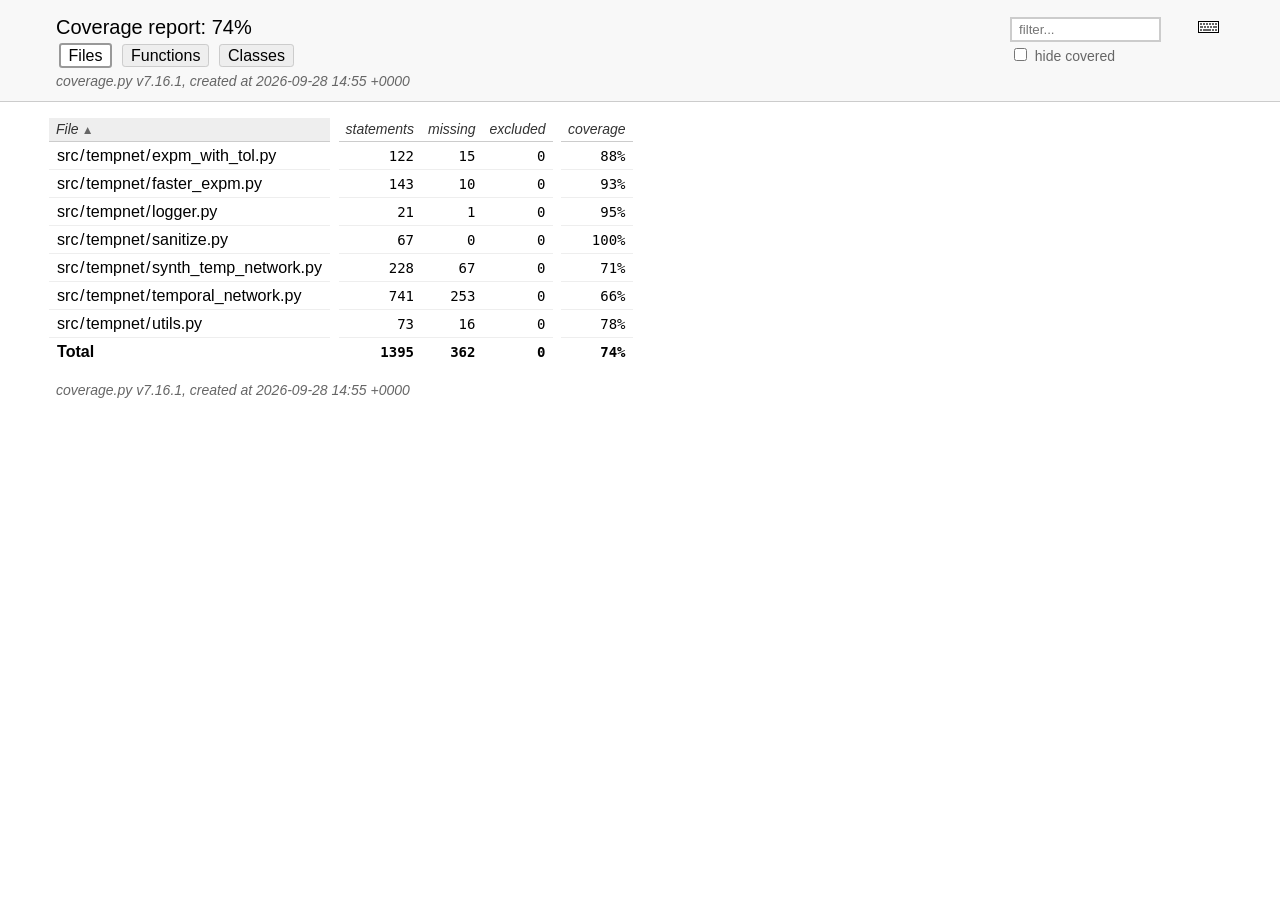
==== commit 5410f637: "ci: Update coverage data" ====
--- a/htmlcov/index.html
+++ b/htmlcov/index.html
@@ -54,7 +54,7 @@
         </h2>
         <p class="text">
             <a class="nav" href="https://coverage.readthedocs.io/en/7.16.1">coverage.py v7.16.1</a>,
-            created at 2026-09-28 13:54 +0000
+            created at 2026-09-28 14:55 +0000
         </p>
     </div>
 </header>
@@ -120,11 +120,11 @@
             <tr class="region">
                 <td class="name"><a href="z_d9be303223cbfbc5_temporal_network_py.html">src<span class="sep">/</span>tempnet<span class="sep">/</span>temporal_network.py</a></td>
                 <td class="spacer">&nbsp;</td>
-                <td>737</td>
-                <td>249</td>
+                <td>741</td>
+                <td>253</td>
                 <td>0</td>
                 <td class="spacer">&nbsp;</td>
-                <td data-ratio="488 737">66%</td>
+                <td data-ratio="488 741">66%</td>
             </tr>
             <tr class="region">
                 <td class="name"><a href="z_d9be303223cbfbc5_utils_py.html">src<span class="sep">/</span>tempnet<span class="sep">/</span>utils.py</a></td>
@@ -140,11 +140,11 @@
             <tr class="total">
                 <td class="name">Total</td>
                 <td class="spacer">&nbsp;</td>
-                <td>1391</td>
-                <td>358</td>
+                <td>1395</td>
+                <td>362</td>
                 <td>0</td>
                 <td class="spacer">&nbsp;</td>
-                <td data-ratio="1033 1391">74%</td>
+                <td data-ratio="1033 1395">74%</td>
             </tr>
         </tfoot>
     </table>
@@ -156,7 +156,7 @@
     <div class="content">
         <p>
             <a class="nav" href="https://coverage.readthedocs.io/en/7.16.1">coverage.py v7.16.1</a>,
-            created at 2026-09-28 13:54 +0000
+            created at 2026-09-28 14:55 +0000
         </p>
     </div>
     <aside class="hidden">
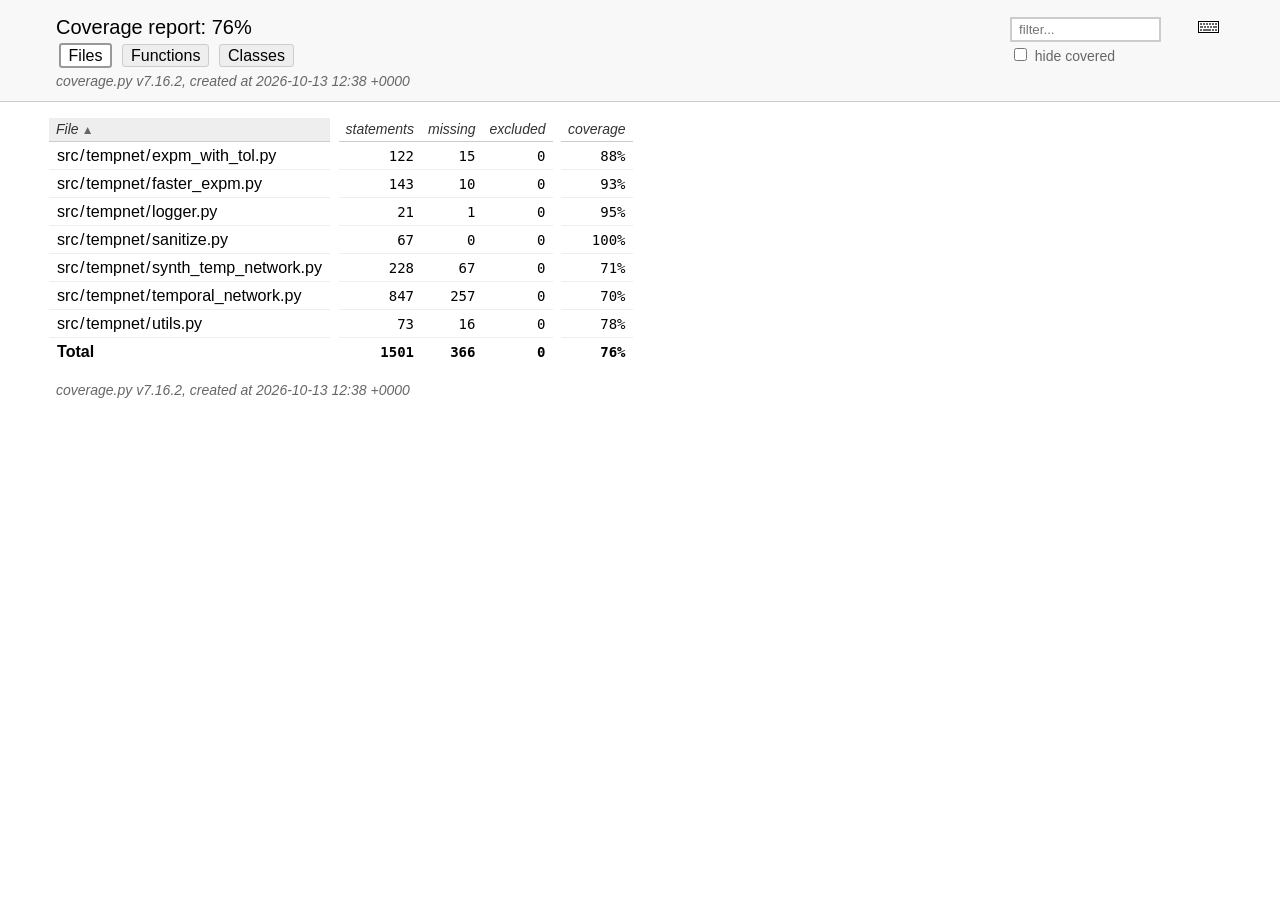
==== commit 723813b4: "ci: Update coverage data" ====
--- a/htmlcov/index.html
+++ b/htmlcov/index.html
@@ -11,7 +11,7 @@
 <header>
     <div class="content">
         <h1>Coverage report:
-            <span class="pc_cov">74%</span>
+            <span class="pc_cov">76%</span>
         </h1>
         <aside id="help_panel_wrapper">
             <input id="help_panel_state" type="checkbox">
@@ -53,8 +53,8 @@
                 <a class="button" href="class_index.html">Classes</a>
         </h2>
         <p class="text">
-            <a class="nav" href="https://coverage.readthedocs.io/en/7.16.1">coverage.py v7.16.1</a>,
-            created at 2026-09-28 14:55 +0000
+            <a class="nav" href="https://coverage.readthedocs.io/en/7.16.2">coverage.py v7.16.2</a>,
+            created at 2026-10-13 12:38 +0000
         </p>
     </div>
 </header>
@@ -120,11 +120,11 @@
             <tr class="region">
                 <td class="name"><a href="z_d9be303223cbfbc5_temporal_network_py.html">src<span class="sep">/</span>tempnet<span class="sep">/</span>temporal_network.py</a></td>
                 <td class="spacer">&nbsp;</td>
-                <td>741</td>
-                <td>253</td>
+                <td>847</td>
+                <td>257</td>
                 <td>0</td>
                 <td class="spacer">&nbsp;</td>
-                <td data-ratio="488 741">66%</td>
+                <td data-ratio="590 847">70%</td>
             </tr>
             <tr class="region">
                 <td class="name"><a href="z_d9be303223cbfbc5_utils_py.html">src<span class="sep">/</span>tempnet<span class="sep">/</span>utils.py</a></td>
@@ -140,11 +140,11 @@
             <tr class="total">
                 <td class="name">Total</td>
                 <td class="spacer">&nbsp;</td>
-                <td>1395</td>
-                <td>362</td>
+                <td>1501</td>
+                <td>366</td>
                 <td>0</td>
                 <td class="spacer">&nbsp;</td>
-                <td data-ratio="1033 1395">74%</td>
+                <td data-ratio="1135 1501">76%</td>
             </tr>
         </tfoot>
     </table>
@@ -155,8 +155,8 @@
 <footer>
     <div class="content">
         <p>
-            <a class="nav" href="https://coverage.readthedocs.io/en/7.16.1">coverage.py v7.16.1</a>,
-            created at 2026-09-28 14:55 +0000
+            <a class="nav" href="https://coverage.readthedocs.io/en/7.16.2">coverage.py v7.16.2</a>,
+            created at 2026-10-13 12:38 +0000
         </p>
     </div>
     <aside class="hidden">
